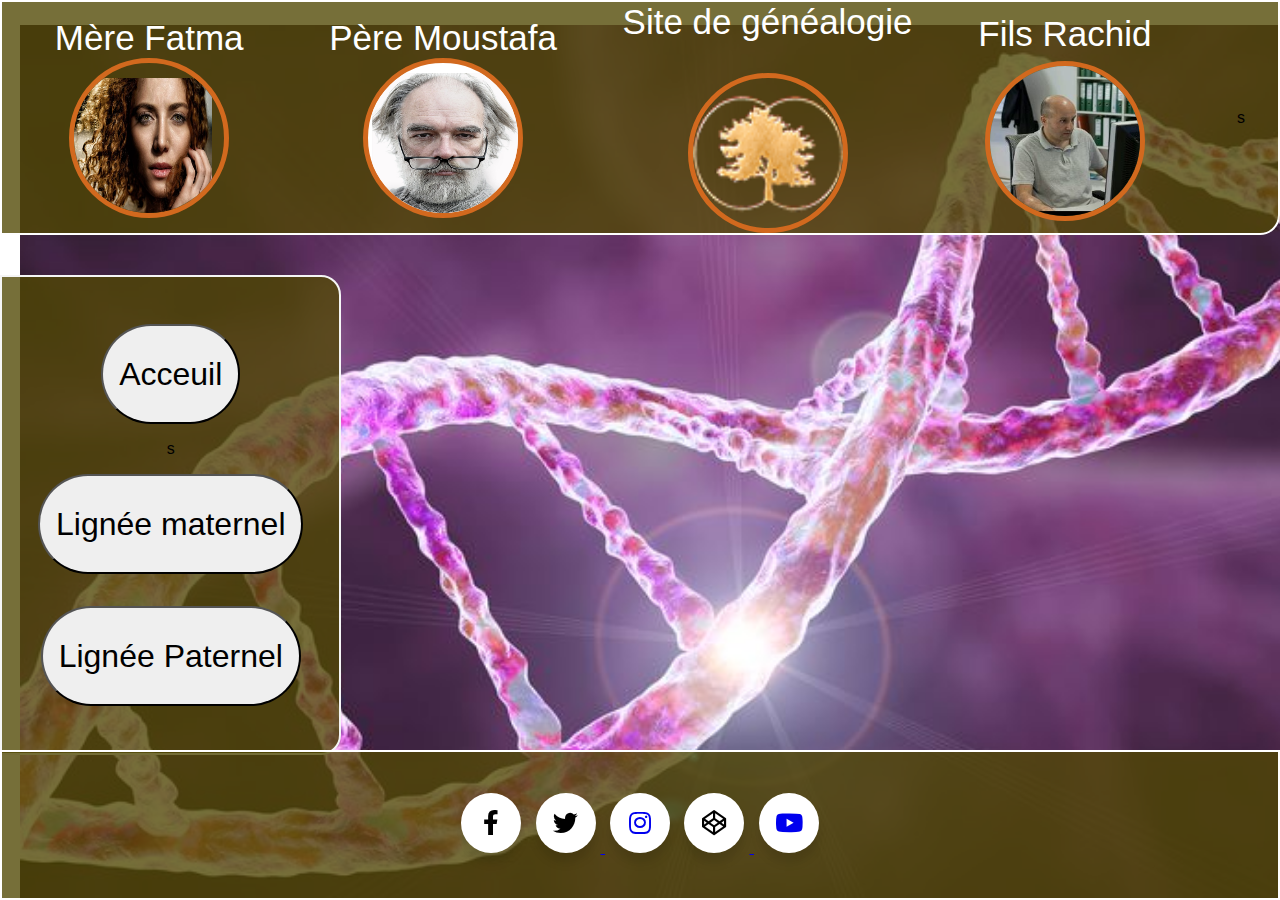
==== geneLaiebbouchareb.html @ 422f4eed "up to date menu responsive" ====
<!DOCTYPE html>
<html lang="fr">
  <head>
    <meta charset="UTF-8" />
    <meta http-equiv="X-UA-Compatible" content="IE=edge" />
    <meta name="viewport" content="width=device-width, initial-scale=1.0" />
    <link rel="stylesheet" href="./css/bootstrap.css">
    <link rel="stylesheet" href="https://cdnjs.cloudflare.com/ajax/libs/font-awesome/5.15.3/css/all.min.css"/>
    <link rel="stylesheet" href="./geneLaiebBouchareb.css" />
    <link
      rel="stylesheet"
      href="https://cdnjs.cloudflare.com/ajax/libs/font-awesome/5.15.3/css/all.min.css"
    />
    <title>Document</title>
  </head>
  <body class="container">
    <nav class="container m-0 px-0 position-absolute top-0 left-0">
      <div class=" container header">s
        <div class="container-fluid containerpersonne1">
          <a href="https://www.igenea.com" class="prénom" target="blanc" >Fils Rachid</a>
          <img
            class=" img Fils  "
            src="./images/profil-Rachid.png"
            alt="prénom fils"
          />
        </div>
        <div class="titre site">
          <a href="https://www.igenea.com" class="sitegénéalogie" target="blanc" >Site de généalogie</a>
          <img
            class="img "
            src="./images/logo-big.png"
            alt="nom du site"
          />
        </div>
        <div class="containerpersonne2">
          <div class="containertext">
          <a href="https://www.igenea.com" class="prénom" target="blanc" >Père Moustafa</a>
          </div>
          <img
            class="img père rounded-circle"
            src="./images/man-pere.jpg"
            alt="prénom père"
          />
        </div>
        <div class="containerpersonne3">
          <div class="containertext">
          <a href="https://www.igenea.com" class="prénom" target="blanc" >Mère Fatma</a>
          </div>
          <img
            class=" img mère rounded-circle "
            src="./images/portrait-mere.jpg"
            alt="prénom mère"
          />
        </div>
      
        </div>
    </nav >
      <div class=" container  sidebar">
        <div class="btn1">
          <button id="btnAcceuil" class="btn btn-light  btn-lg ms-50 mb-5">
            Acceuil
          </button>
        </div>s
        <div id="btnMaternel" class="btn1">
          <button class="btn btn-light  btn-lg ms-50 mb-5">
            Lignée maternel
          </button>
        </div>
        <div id="btnPaternel" class="btn1">
          <button class="btn btn-light  btn-lg mb-5 ">Lignée Paternel
          </button>
        </div>
      </div>
      <section class="sectiontext">
        <div  id="introduction"  class="container-fluid " >
            <div class="intro">
              <p id="text1" class="paragraphe1">
                Bienvenue! <br>
                Bienvenue dans le monde de la généalogie ADN ! Sur cette page vous pouvez voir les résultats de votre test de généalogie ADN et les aides à l'interprétation par iGENEA de la Famille LAIEB.<br>    N'hésitez pas à nous contacter si vous avez des questions sur nos résultats.<br> 
                Peut-être souhaitez-vous également recevoir quelques conseils ou informations complémentaires sur votre recherche d'origines. <br>
                D'ailleurs : 92% des clients iGENEA pour lesquels nous avons effectué un test de généalogie ADN et que nous avons conseillés recommandent le Test iGENEA à des amis ou offrent un avoir iGENEA en cadeau. Nous sommes fiers de ces bons résultats, et espérons d'avoir de-même satisfait ou répondu à vos attentes.
              </p>
              
               <div  id="lignéematernel" >
                <div class="intro1 position-absolute ">
                <p id="text2" class="paragraphe2">
                 <div>
                  <h2>Lignée Maternet famille GRID</h2><br>
                  <h3> Haplogroupe	H </h3> 
                 </div>
          Peuple d‘origine	Celtes ou Germains <br>
          Région d‘origine	Europe de l'Ouest <br>
          Valeurs genétiques	valeurs ADNmt<br>
          Certificat	certificat mt<br>
          Aide d'interprétation	Vous avez beaucoup de concordances dans la base de données.<br> Il n'est cependant pas possible de distinguer les concordances signifiants et celles qui n'en ont pas de signifiance.<br> Ce qui rend difficile la détermination de la région d'origine et du peuple de l'antiquité.<br> L'interprétation de votre profil ADN est donc réparti sur plusieurs peuples de l'antiquité possibles et une plus grande région d'origine.<br> Pour permettre la distinction entre les concordances signifiants et le concordances qui n'ont pas de signifiance, nous vous recommandons de faire un upgrade à un test ADNmt FGS. Le résultat montrera un possible sousgroupe de votre haplogroup déterminé.<br> Ainsi, il est possible de pouvoir différencier l'origine.<br>
          Avec la détermination de votre peuple d'origine et de votre région d'origine, nous aimerions vous aider à vous aider à interpréter vos résultats d'ADN.<br> Le peuple d’origine montre votre provenance dans l’antiquité (900 av. J.C. – 900 ap. J.C.).<br> La région d’origine montre dans quelle région de votre profil est typique.<br> Dépendant de votre profil génétique, une catégorisation précise dans un peuple d'origine n'est pas possible.<br> Dans ce cas tout peuple possible sera listé. Cela signifie que vous appartenez à l'un de ces peuples d'origine et que vous êtes originaire d'une région.
          Base de données
          Cliquez sur "Login" pour arriver dans un premier pas sur la base de données de. Une nouvelle fenêtre de FamilyTreeDNA s'ouvrira. Introduisez votre numéro de laboratoire et votre mot de passe pour vous inscrire à votre page personnelle.
          Renseignement sur les correspondances ADNmt
          L’ADN mitochondrial est transmis de la mère à l’enfant. Tous les femmes et hommes de la même lignée maternelle ont le même ADN mitochondrial.
                </p>
                <p class="paragraphe2">
                  <div>
                   <h2>Lignée Maternet famille GRID</h2><br>
                   <h3> Haplogroupe	H </h3> 
                  </div>
           Peuple d‘origine	Celtes ou Germains <br>
           Région d‘origine	Europe de l'Ouest <br>
           Valeurs genétiques	valeurs ADNmt<br>
           Certificat	certificat mt<br>
           Aide d'interprétation	Vous avez beaucoup de concordances dans la base de données.<br> Il n'est cependant pas possible de distinguer les concordances signifiants et celles qui n'en ont pas de signifiance.<br> Ce qui rend difficile la détermination de la région d'origine et du peuple de l'antiquité.<br> L'interprétation de votre profil ADN est donc réparti sur plusieurs peuples de l'antiquité possibles et une plus grande région d'origine.<br> Pour permettre la distinction entre les concordances signifiants et le concordances qui n'ont pas de signifiance, nous vous recommandons de faire un upgrade à un test ADNmt FGS. Le résultat montrera un possible sousgroupe de votre haplogroup déterminé.<br> Ainsi, il est possible de pouvoir différencier l'origine.<br>
           Avec la détermination de votre peuple d'origine et de votre région d'origine, nous aimerions vous aider à vous aider à interpréter vos résultats d'ADN.<br> Le peuple d’origine montre votre provenance dans l’antiquité (900 av. J.C. – 900 ap. J.C.).<br> La région d’origine montre dans quelle région de votre profil est typique.<br> Dépendant de votre profil génétique, une catégorisation précise dans un peuple d'origine n'est pas possible.<br> Dans ce cas tout peuple possible sera listé. Cela signifie que vous appartenez à l'un de ces peuples d'origine et que vous êtes originaire d'une région.
           Base de données
           Cliquez sur "Login" pour arriver dans un premier pas sur la base de données de. Une nouvelle fenêtre de FamilyTreeDNA s'ouvrira. Introduisez votre numéro de laboratoire et votre mot de passe pour vous inscrire à votre page personnelle.
           Renseignement sur les correspondances ADNmt
           L’ADN mitochondrial est transmis de la mère à l’enfant. Tous les femmes et hommes de la même lignée maternelle ont le même ADN mitochondrial.
                 </p>
            </div>
          </div>
        </div>
        
          <div  id="lignéepaternel" >
            <div class="intro1 ">
            <p class="paragraphe2">
             <div>
              <h2>Lignée Paternet famille LAIEB</h2><br>
              <h3> Haplogroupe	H </h3> 
             </div>
      
             Haplogroupe	G-M201 <br>
             Peuple d‘origine	Arabes, Phéniciens <br>
             Région d‘origine	Proche-Orient <br>
             Valeurs genétiques	Valeurs de l'ADN-Y <br>
             Certificat	certificat Y <br>
             Recommandation	Y-ADN upgrade 37/67 (mise à niveau) <br>
             Avec la détermination de votre peuple d'origine et de votre région d'origine, nous aimerions vous aider à vous aider à interpréter vos résultats d'ADN. Le peuple d’origine montre votre provenance dans l’antiquité (900 av. J.C. – 900 ap. J.C.). La région d’origine montre dans quelle région de votre profil est <br>
              Dépendant de votre profil génétique, une catégorisation précise dans un peuple d'origine n'est pas possible.
               Dans ce cas tout peuple possible sera listé. <br> 
               Cela signifie que vous appartenez à l'un de ces peuples d'origine et que vous êtes originaire d'une région. <br>
             Base de données
             Cliquez sur "Login" pour arriver dans un premier pas sur la base de données de. Une nouvelle fenêtre de FamilyTreeDNA s'ouvrira. <br> Introduisez votre numéro de laboratoire et votre mot de passe pour vous inscrire à votre page personnelle. <br>
            
            </p>
          </div>
        </div>
      </div>
        </div>
      </section>
    <footer class=" container px-0   footercontainer" >
      <div class="container footer">
        <div class="wrapper">
          <div class="button">
             <div class="icon">
                <i class="fab fa-facebook-f"></i>
             </div>
             <span>Facebook</span>
          </div>
          <div class="button">
             <div class="icon">
                <i class="fab fa-twitter"></i>
             </div>
           <a href="https://twitter.com/?lang=fr" target="_blank">

             <span>Twitter</span>
          </div>
          <div class="button">
             <div class="icon">
                <i class="fab fa-instagram"></i>
             </div>
             <a href="https://www.instagram.com/" target="_blank"></a>
             <span>Instagram</span>
          </div>
          <div class="button">
             <div class="icon">
                <i class="fab fa-codepen"></i>
             </div>
             <a href="https://codepen.io/your-work" target="_blank">
             <span>Codepen</span>
          </div>
          <div class="button">
             <div class="icon">
               <i class="fab fa-youtube"></i>
              </div>
              <span>YouTube</span>
              <a href="https://www.youtube.com/channel/UCE6Px8oF9-i3-udNVcMV6Ag" target="_blank"></a>
          </div>
       </div>
      </div>
    </div>
    </footer>
    <!-- <script
      src="https://www.igenea.com/map_mt.php?hc=57&lang=fr&no_iframe=1"
      integrity="sha384-A3rJD856KowSb7dwlZdYEkO39Gagi7vIsF0jrRAoQmDKKtQBHUuLZ9AsSv4jD4Xa"
      crossorigin="anonymous"
    ></script> -->
    <script src="./geneLaiebBouchareb.js"> 
    </script>
  </body>
</html>
---- geneLaiebBouchareb.css ----
* {
  box-sizing: border-box;
  margin: 0;
  margin: 0;
}

body {
  background-image: url(./images/870x489_30_05_22_adn_kateryna_kon_science_photo_library_gettyimages-1339204507.jpg);
  background-repeat: no-repeat;
  background-size: cover;
  /* background-size: 2000px 1000px; */
  background-position: 20px 25px;
  display: flex;
  align-items: center;
  align-content: center;
  /* background: #f0bc6d; */
  min-height: 100vh;
  max-width: 100vmax;
  place-items: center;
  display: grid;
  grid-template-columns: 12vw 1fr;
  grid-template-rows: auto 1fr auto;
}

nav {
  width: auto;
}
.header {
  top: 0;
  left: 0%;
  position: absolute;
  grid-column-start: 1;
  grid-column-end: 3;
  grid-row-start: 1;
  border: solid 2px white;
  border-bottom-right-radius: 20px;
  background: #504702c8;
  opacity: 2;
  width: 100%;
  height: auto;
  /* grid-area: 1 / 1 / 2 / 3; */
  display: flex;
  flex-direction: row-reverse;
  justify-content: space-around;
  align-items: center;
}

.containerpersonne1 {
  margin-right: 20px;
  display: flex;
  flex-direction: column;
  flex-wrap: wrap;
  align-content: center;
  align-items: center;
}

.containerpersonne2 {
  margin-left: 20px;
  display: flex;
  flex-direction: column;
  flex-wrap: wrap;
  align-content: center;
  align-items: center;
}

.containerpersonne3 {
  background: transparent;
  margin-left: 20px;
  display: flex;
  flex-direction: column;
  flex-wrap: wrap;
  align-content: center;
  align-items: center;
}

.prénom,
.sitegénéalogie {
  text-decoration: none;
  margin-bottom: 5px;
  font-size: 35px;
  padding-bottom: 2px;
  color: #fff;
}

.titre.site {
  font-size: 35px;
  background: transparent;
  display: flex;
  flex-direction: column;
  flex-wrap: wrap;
  align-content: center;
  align-items: center;
}

.sitegénéalogie {
  font-size: 35px;
  padding-bottom: 26px;
  color: #ffff;
}

.btn1 {
  margin: 16px;
  width: fit-content;
}

.btn-group-lg > .btn,
.btn-lg {
  display: inline-flex;
  flex-direction: row;
  justify-content: center;
  flex-direction: column;
  justify-content: center;
  align-items: center;
  padding: 0.5rem 1rem;
  font-size: 2rem;
  border-radius: 8rem;
}

button {
  width: 80%;
  height: 100px;
}

.btn {
  width: 100%;
}

.btn-light:hover {
  color: black;
  background-color: yellow;
  border-color: red;
  -webkit-box-shadow: 0px 1px 28px 15px rgba(243, 235, 235, 0.963);
  box-shadow: 0px 1px 28px 15px rgba(243, 235, 235, 0.963);
}

.sidebar {
  padding: 20px;
  position: absolute;
  top: 275px;
  left: 0;
  display: flex;
  align-items: center;
  flex-direction: column;
  justify-content: center;
  align-items: center;
  background: #504702c8;
  opacity: 2;
  border: solid 2px whitesmoke;
  /* border-radius: 10px; */
  border-top-right-radius: 20px;
  border-bottom-right-radius: 20px;
  width: auto;
  /* height: auto; */
  height: calc(100vh - 420px);
}

#introduction {
  background: #504702c8;
  opacity: 2;
  background: radial-gradient(
    circle,
    rgba(174, 221, 238, 1) 0%,
    rgba(148, 187, 233, 1) 100%
  );
  -webkit-box-shadow: 0px 4px 38px 3px #51fffb;
  box-shadow: 0px 1px 38px 25px #f3edf8;
  font-size: 28px;
  position: absolute;
  top: 36vh;
  left: 36vw;
  letter-spacing: 2px;
  padding: 10px;
  color: black;
  border: solid 2px black;
  border-radius: 25px;
  visibility: hidden;
  transition: 10;
  font-size: 25px;
  width: 1200px;
}

p .paragraphe1 {
  padding: 80px;
  background: transparent;
  color: #0a021c;
  font-size: 2rem;
  font-weight: 500;
  width: auto;
  height: 60vh;
}

#text2 {
  visibility: hidden;
}

#lignéepaternel {
  top: -10px;
  left: -1px;
  visibility: hidden;
  background: blue;
  position: absolute;
  transition: 2;
  font-size: 20px;
  width: 500px;
}

.img,
.père.mère.fils {
  width: 160px;
  height: 160px;
  border-radius: 50%;
  border: solid 5px chocolate;
  object-fit: fill;
}

.mère {
  object-position: -12px 15px;
  background-color: ;
}

.père {
  object-position: 4px 10px;
  background-color: white;
}

.fils {
  object-position: 4px 10px;
  background-color: white;
  object-fit: contain;
  width: 50px;
}

#lignéematernel {
  top: -10px;
  left: 0px;
  visibility: hidden;
  background: blue;
  position: absolute;
  transition: 2;
  font-size: 20px;
  width: 500px;
}

.intro1 {
  padding: 15px;
  background: transparent;
  width: 975px;
  height: 45vh;
  border-radius: 10px;
  border: solid black;
  border-radius: 5 px;
  background: rgb(12, 105, 105);
  background: radial-gradient(
    circle,
    rgba(174, 221, 238, 1) 0%,
    rgba(148, 187, 233, 1) 100%
  );
  -webkit-box-shadow: 0px 4px 38px 3px #51fffb;
  box-shadow: 0px 1px 38px 25px #f3edf8;
  overflow: hidden;
  overflow-y: scroll;
}

.paragraphe2 {
  position: absolute;
  top: 0;
  background: transparent;
  color: #0a021c;
  font-weight: 700;
  width: auto;
  height: 50vh;
}

h2 {
  color: blue;
  text-align: center;
}

.footercontainer {
  position: fixed;
  bottom: 0;
  left: 0;
  border: solid 2px white;
  height: 150px;
  display: flex;
  flex: row;
  justify-content: center;
  align-items: center;
  background: #504702c8;
  opacity: 2;
  width: 100vw;
  grid-column-start: 1;
  grid-column-end: 3;
  grid-row-start: 4;
}

@import url("https://fonts.googleapis.com/css?family=Poppins:400,500,600,700&display=swap");

* {
  margin: 0;
  padding: 0;
  box-sizing: border-box;
  font-family: "Poppins", sans-serif;
}

.wrapper .button {
  display: inline-block;
  height: 60px;
  width: 60px;
  margin: 0 5px;
  overflow: hidden;
  background: #fff;
  border-radius: 50px;
  cursor: pointer;
  box-shadow: 0px 10px 10px rgba(0, 0, 0, 0.1);
  transition: all 0.3s ease-out;
}

.wrapper .button:hover {
  width: 200px;
}

.wrapper .button .icon {
  display: inline-block;
  height: 60px;
  width: 60px;
  text-align: center;
  border-radius: 50px;
  box-sizing: border-box;
  line-height: 60px;
  transition: all 0.3s ease-out;
}

.wrapper .button:nth-child(1):hover .icon {
  background: #4267b2;
}

.wrapper .button:nth-child(2):hover .icon {
  background: #1da1f2;
}

.wrapper .button:nth-child(3):hover .icon {
  background: #e1306c;
}

.wrapper .button:nth-child(4):hover .icon {
  background: #333;
}

.wrapper .button:nth-child(5):hover .icon {
  background: #ff0000;
}

.wrapper .button .icon i {
  font-size: 25px;
  line-height: 60px;
  transition: all 0.3s ease-out;
}

.wrapper .button:hover .icon i {
  color: #fff;
}

.wrapper .button span {
  font-size: 20px;
  font-weight: 500;
  line-height: 60px;
  margin-left: 10px;
  transition: all 0.3s ease-out;
}

.wrapper .button:nth-child(1) span {
  color: #4267b2;
}

.wrapper .button:nth-child(2) span {
  color: #1da1f2;
}

.wrapper .button:nth-child(3) span {
  color: #e1306c;
}

.wrapper .button:nth-child(4) span {
  color: #333;
}

.wrapper .button:nth-child(5) span {
  color: #ff0000;
}
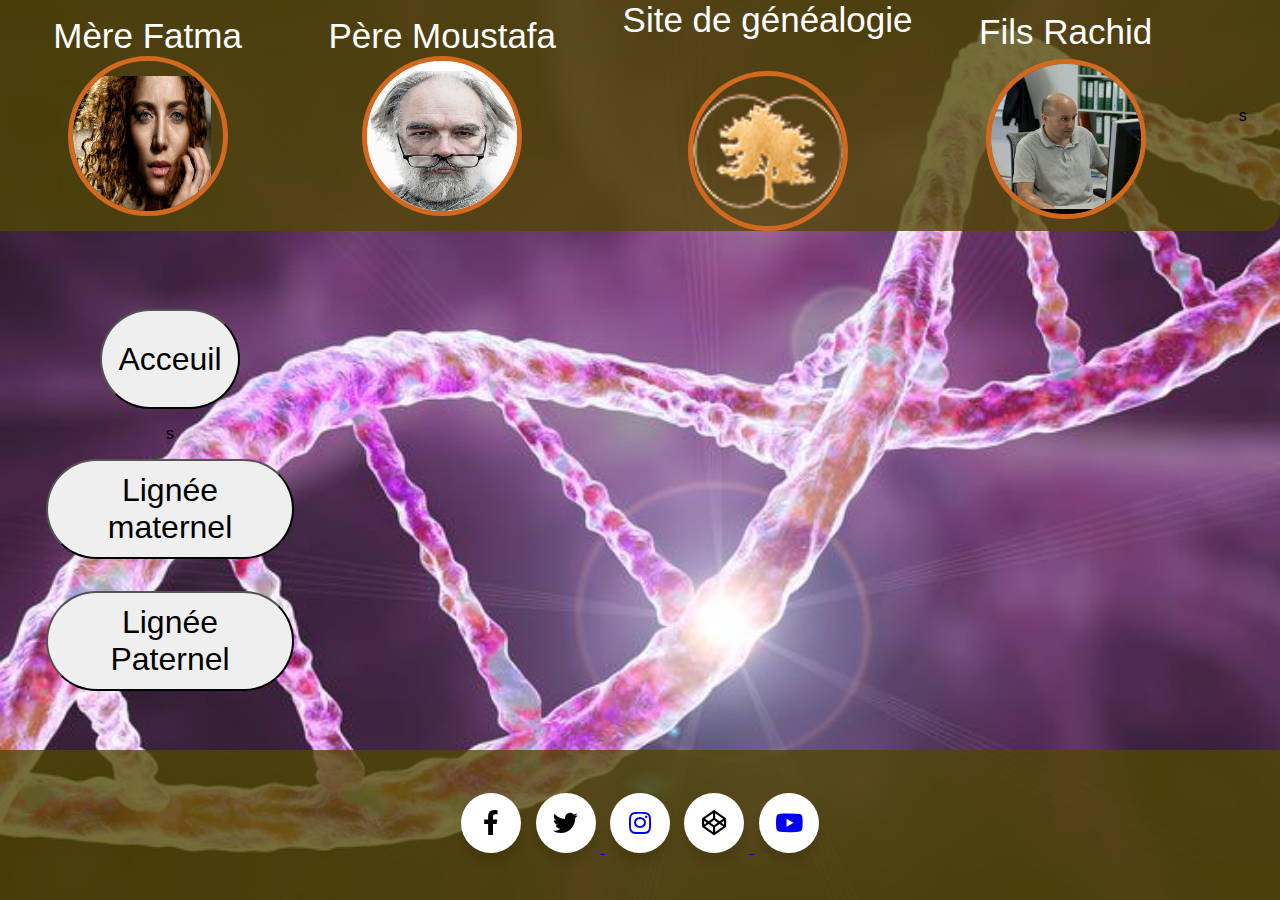
==== commit 1877a84b: "up to date page dna" ====
--- a/geneLaiebbouchareb.html
+++ b/geneLaiebbouchareb.html
@@ -14,9 +14,9 @@
     <title>Document</title>
   </head>
   <body class="container">
-    <nav class="container m-0 px-0 position-absolute top-0 left-0">
-      <div class=" container header">s
-        <div class="container-fluid containerpersonne1">
+    <nav class=" m-0 px-0 position-absolute top-0 left-0">
+      <div class="  header">s
+        <div class=" containerpersonne1">
           <a href="https://www.igenea.com" class="prénom" target="blanc" >Fils Rachid</a>
           <img
             class=" img Fils  "
@@ -55,7 +55,7 @@
       
         </div>
     </nav >
-      <div class=" container  sidebar">
+      <div class="sidebar">
         <div class="btn1">
           <button id="btnAcceuil" class="btn btn-light  btn-lg ms-50 mb-5">
             Acceuil
@@ -72,7 +72,7 @@
         </div>
       </div>
       <section class="sectiontext">
-        <div  id="introduction"  class="container-fluid " >
+        <div  id="introduction"  >
             <div class="intro">
               <p id="text1" class="paragraphe1">
                 Bienvenue! <br>
@@ -82,7 +82,7 @@
               </p>
               
                <div  id="lignéematernel" >
-                <div class="intro1 position-absolute ">
+                <div class="intro1  ">
                 <p id="text2" class="paragraphe2">
                  <div>
                   <h2>Lignée Maternet famille GRID</h2><br>
@@ -146,8 +146,8 @@
       </div>
         </div>
       </section>
-    <footer class=" container px-0   footercontainer" >
-      <div class="container footer">
+    <footer class=" px-0   footercontainer" >
+      <div class="footer">
         <div class="wrapper">
           <div class="button">
              <div class="icon">
--- a/geneLaiebBouchareb.css
+++ b/geneLaiebBouchareb.css
@@ -8,37 +8,30 @@
   background-image: url(./images/870x489_30_05_22_adn_kateryna_kon_science_photo_library_gettyimages-1339204507.jpg);
   background-repeat: no-repeat;
   background-size: cover;
-  /* background-size: 2000px 1000px; */
-  background-position: 20px 25px;
-  display: flex;
-  align-items: center;
-  align-content: center;
-  /* background: #f0bc6d; */
+  background-position: 0px 0px;
+  display: flex;
+  align-items: center;
+  align-content: center;
   min-height: 100vh;
   max-width: 100vmax;
   place-items: center;
-  display: grid;
+  /* display: grid;
   grid-template-columns: 12vw 1fr;
-  grid-template-rows: auto 1fr auto;
+  grid-template-rows: auto 1fr auto; */
 }
 
 nav {
   width: auto;
 }
 .header {
+  position: absolute;
   top: 0;
-  left: 0%;
-  position: absolute;
-  grid-column-start: 1;
-  grid-column-end: 3;
-  grid-row-start: 1;
-  border: solid 2px white;
+  margin-left: 0px;
   border-bottom-right-radius: 20px;
   background: #504702c8;
   opacity: 2;
   width: 100%;
   height: auto;
-  /* grid-area: 1 / 1 / 2 / 3; */
   display: flex;
   flex-direction: row-reverse;
   justify-content: space-around;
@@ -134,43 +127,34 @@
 }
 
 .sidebar {
-  padding: 20px;
-  position: absolute;
-  top: 275px;
+  padding: 30px;
+  position: absolute;
+  /* top: 100; */
   left: 0;
+  margin-top: 100px;
   display: flex;
   align-items: center;
   flex-direction: column;
   justify-content: center;
   align-items: center;
-  background: #504702c8;
+  /* background: #504702c8; */
   opacity: 2;
-  border: solid 2px whitesmoke;
-  /* border-radius: 10px; */
-  border-top-right-radius: 20px;
-  border-bottom-right-radius: 20px;
-  width: auto;
-  /* height: auto; */
-  height: calc(100vh - 420px);
+  width: 340px;
+  height: 500px;
 }
 
 #introduction {
-  background: #504702c8;
-  opacity: 2;
-  background: radial-gradient(
-    circle,
-    rgba(174, 221, 238, 1) 0%,
-    rgba(148, 187, 233, 1) 100%
-  );
+  opacity: 0.9;
+  background: radial-gradient( circle, rgb(229, 221, 232) 0%, rgb(48, 103, 168) 100% );
   -webkit-box-shadow: 0px 4px 38px 3px #51fffb;
   box-shadow: 0px 1px 38px 25px #f3edf8;
   font-size: 28px;
   position: absolute;
-  top: 36vh;
-  left: 36vw;
+  top: 40vh;
+  left: 32vw;
   letter-spacing: 2px;
   padding: 10px;
-  color: black;
+  color: rgb(1, 44, 10);
   border: solid 2px black;
   border-radius: 25px;
   visibility: hidden;
@@ -202,6 +186,8 @@
   transition: 2;
   font-size: 20px;
   width: 500px;
+  scroll-padding-inline-start: 0px;
+
 }
 
 .img,
@@ -242,6 +228,8 @@
 }
 
 .intro1 {
+  top: -74px;
+position: absolute;
   padding: 15px;
   background: transparent;
   width: 975px;
@@ -279,8 +267,7 @@
 .footercontainer {
   position: fixed;
   bottom: 0;
-  left: 0;
-  border: solid 2px white;
+  margin-left: 0px;
   height: 150px;
   display: flex;
   flex: row;
@@ -288,10 +275,7 @@
   align-items: center;
   background: #504702c8;
   opacity: 2;
-  width: 100vw;
-  grid-column-start: 1;
-  grid-column-end: 3;
-  grid-row-start: 4;
+  width: 100%;
 }
 
 @import url("https://fonts.googleapis.com/css?family=Poppins:400,500,600,700&display=swap");
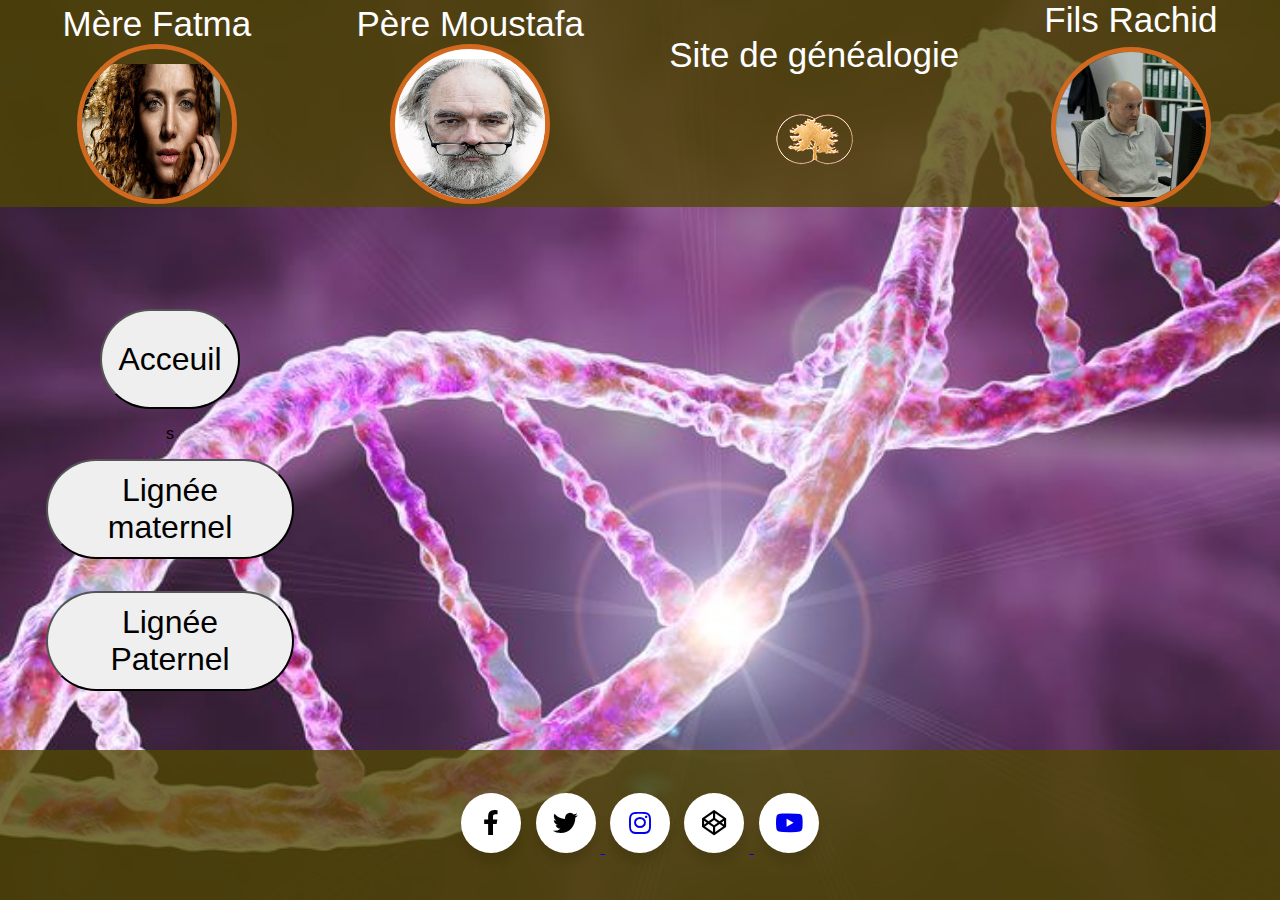
==== commit f592733d: "update responsive page genealogie" ====
--- a/geneLaiebbouchareb.html
+++ b/geneLaiebbouchareb.html
@@ -15,7 +15,7 @@
   </head>
   <body class="container">
     <nav class=" m-0 px-0 position-absolute top-0 left-0">
-      <div class="  header">s
+      <div class=" container  header">
         <div class=" containerpersonne1">
           <a href="https://www.igenea.com" class="prénom" target="blanc" >Fils Rachid</a>
           <img
@@ -27,7 +27,7 @@
         <div class="titre site">
           <a href="https://www.igenea.com" class="sitegénéalogie" target="blanc" >Site de généalogie</a>
           <img
-            class="img "
+            class="imglogo "
             src="./images/logo-big.png"
             alt="nom du site"
           />
@@ -71,10 +71,10 @@
           </button>
         </div>
       </div>
-      <section class="sectiontext">
+      <section class="container-fluid sectiontext">
         <div  id="introduction"  >
-            <div class="intro">
-              <p id="text1" class="paragraphe1">
+            <div class="container intro">
+              <p id="text1" class="container-fluid paragraphe1">
                 Bienvenue! <br>
                 Bienvenue dans le monde de la généalogie ADN ! Sur cette page vous pouvez voir les résultats de votre test de généalogie ADN et les aides à l'interprétation par iGENEA de la Famille LAIEB.<br>    N'hésitez pas à nous contacter si vous avez des questions sur nos résultats.<br> 
                 Peut-être souhaitez-vous également recevoir quelques conseils ou informations complémentaires sur votre recherche d'origines. <br>
@@ -146,7 +146,7 @@
       </div>
         </div>
       </section>
-    <footer class=" px-0   footercontainer" >
+    <footer class=" container-fluid px-0   footercontainer" >
       <div class="footer">
         <div class="wrapper">
           <div class="button">
--- a/geneLaiebBouchareb.css
+++ b/geneLaiebBouchareb.css
@@ -4,16 +4,18 @@
   margin: 0;
 }
 
-body {
+body,
+.image-fluid {
+  max-width: 100vmax;
+  height: 100vh;
   background-image: url(./images/870x489_30_05_22_adn_kateryna_kon_science_photo_library_gettyimages-1339204507.jpg);
+
   background-repeat: no-repeat;
   background-size: cover;
   background-position: 0px 0px;
   display: flex;
   align-items: center;
   align-content: center;
-  min-height: 100vh;
-  max-width: 100vmax;
   place-items: center;
   /* display: grid;
   grid-template-columns: 12vw 1fr;
@@ -23,6 +25,7 @@
 nav {
   width: auto;
 }
+
 .header {
   position: absolute;
   top: 0;
@@ -96,7 +99,7 @@
   width: fit-content;
 }
 
-.btn-group-lg > .btn,
+.btn-group-lg>.btn,
 .btn-lg {
   display: inline-flex;
   flex-direction: row;
@@ -145,7 +148,9 @@
 
 #introduction {
   opacity: 0.9;
-  background: radial-gradient( circle, rgb(229, 221, 232) 0%, rgb(48, 103, 168) 100% );
+  background: radial-gradient(circle,
+      rgb(229, 221, 232) 0%,
+      rgb(48, 103, 168) 100%);
   -webkit-box-shadow: 0px 4px 38px 3px #51fffb;
   box-shadow: 0px 1px 38px 25px #f3edf8;
   font-size: 28px;
@@ -187,7 +192,6 @@
   font-size: 20px;
   width: 500px;
   scroll-padding-inline-start: 0px;
-
 }
 
 .img,
@@ -229,7 +233,7 @@
 
 .intro1 {
   top: -74px;
-position: absolute;
+  position: absolute;
   padding: 15px;
   background: transparent;
   width: 975px;
@@ -238,11 +242,9 @@
   border: solid black;
   border-radius: 5 px;
   background: rgb(12, 105, 105);
-  background: radial-gradient(
-    circle,
-    rgba(174, 221, 238, 1) 0%,
-    rgba(148, 187, 233, 1) 100%
-  );
+  background: radial-gradient(circle,
+      rgba(174, 221, 238, 1) 0%,
+      rgba(148, 187, 233, 1) 100%);
   -webkit-box-shadow: 0px 4px 38px 3px #51fffb;
   box-shadow: 0px 1px 38px 25px #f3edf8;
   overflow: hidden;
@@ -372,3 +374,102 @@
 .wrapper .button:nth-child(5) span {
   color: #ff0000;
 }
+
+@media screen and (max-width: 850px) {
+
+  body {
+    background-color: #bf9a69;
+    background-image: none;
+    max-width: 100vmax;
+    height: 100vh;
+
+  }
+
+  .header.container {
+    position: absolute;
+    margin-top: 0px;
+    margin-left: 0px;
+    border-bottom-right-radius: 20px;
+    background:none;
+    opacity: 2;
+    width: 387px;
+    height: 144px;
+    display: flex;
+    flex-direction: row;
+    justify-content: space-around;
+    align-items: center;
+    }
+
+  .btnAcceuil {
+    width: 100px;
+    font-size: 20px;
+  }
+  
+  .btnMaternel,
+  .btnPaternel,
+  .btn {
+    width: 80px;
+    height: 80px;
+    font-size: 18px;
+    
+  }
+  
+  .site,
+  .imglogo,
+  .sitegénéalogie {
+  display: none;
+  }
+  
+  .containerpersonne1 {
+  margin-right: 0;
+  }
+  
+  .img {
+  width: 80px;
+  height: 80px;
+  }
+  
+  .prénom {
+  font-size: 20px;
+  }
+  
+  
+  .sidebar {
+    padding: 0px;
+    position: absolute;
+    left: -17px;
+    margin-top: 100px;
+    display: flex;
+    align-items: center;
+    flex-direction: column;
+    justify-content: center;
+    align-items: center;
+    opacity: 2;
+    width: 135px;
+    height: auto;
+  }
+
+
+
+  #introduction, .intro1 {
+    width: 263px;
+    height: 175px;
+    position: absolute;
+    top: 250;
+    left: 10;
+    border: solid 1px black;
+    font-size: 15px;
+    /* margin-left: 0px; */
+  }
+
+  #lignéepaternel, .intro1 {
+    position: absolute;
+    top: 40px;
+    height: 356px;
+  }
+  
+
+  
+}
+
+
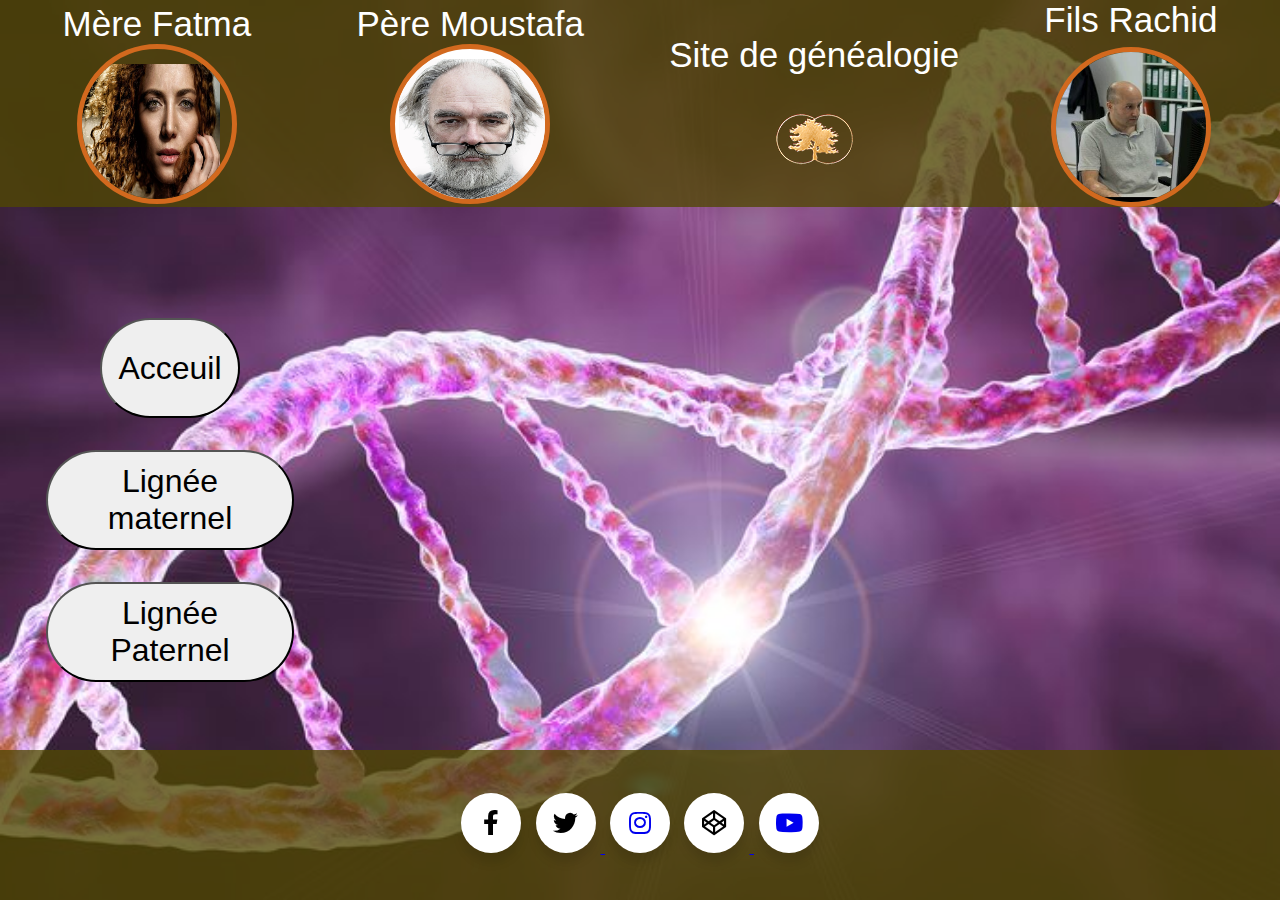
==== commit 7d229a7f: "update responsive genealogie" ====
--- a/geneLaiebbouchareb.html
+++ b/geneLaiebbouchareb.html
@@ -60,7 +60,7 @@
           <button id="btnAcceuil" class="btn btn-light  btn-lg ms-50 mb-5">
             Acceuil
           </button>
-        </div>s
+        </div>
         <div id="btnMaternel" class="btn1">
           <button class="btn btn-light  btn-lg ms-50 mb-5">
             Lignée maternel
--- a/geneLaiebBouchareb.css
+++ b/geneLaiebBouchareb.css
@@ -99,7 +99,7 @@
   width: fit-content;
 }
 
-.btn-group-lg>.btn,
+.btn-group-lg > .btn,
 .btn-lg {
   display: inline-flex;
   flex-direction: row;
@@ -148,9 +148,11 @@
 
 #introduction {
   opacity: 0.9;
-  background: radial-gradient(circle,
-      rgb(229, 221, 232) 0%,
-      rgb(48, 103, 168) 100%);
+  background: radial-gradient(
+    circle,
+    rgb(229, 221, 232) 0%,
+    rgb(48, 103, 168) 100%
+  );
   -webkit-box-shadow: 0px 4px 38px 3px #51fffb;
   box-shadow: 0px 1px 38px 25px #f3edf8;
   font-size: 28px;
@@ -242,9 +244,11 @@
   border: solid black;
   border-radius: 5 px;
   background: rgb(12, 105, 105);
-  background: radial-gradient(circle,
-      rgba(174, 221, 238, 1) 0%,
-      rgba(148, 187, 233, 1) 100%);
+  background: radial-gradient(
+    circle,
+    rgba(174, 221, 238, 1) 0%,
+    rgba(148, 187, 233, 1) 100%
+  );
   -webkit-box-shadow: 0px 4px 38px 3px #51fffb;
   box-shadow: 0px 1px 38px 25px #f3edf8;
   overflow: hidden;
@@ -376,13 +380,11 @@
 }
 
 @media screen and (max-width: 850px) {
-
   body {
     background-color: #bf9a69;
     background-image: none;
-    max-width: 100vmax;
-    height: 100vh;
-
+    width: auto;
+    height: auto;
   }
 
   .header.container {
@@ -390,54 +392,54 @@
     margin-top: 0px;
     margin-left: 0px;
     border-bottom-right-radius: 20px;
-    background:none;
+    background: none;
     opacity: 2;
-    width: 387px;
+    width: 350px;
     height: 144px;
     display: flex;
     flex-direction: row;
     justify-content: space-around;
     align-items: center;
-    }
+  }
 
   .btnAcceuil {
     width: 100px;
     font-size: 20px;
   }
-  
+
   .btnMaternel,
   .btnPaternel,
   .btn {
     width: 80px;
     height: 80px;
     font-size: 18px;
-    
-  }
-  
+  }
+
   .site,
   .imglogo,
   .sitegénéalogie {
-  display: none;
-  }
-  
+    display: none;
+  }
+
   .containerpersonne1 {
-  margin-right: 0;
-  }
-  
+    margin-right: 0;
+  }
+
   .img {
-  width: 80px;
-  height: 80px;
-  }
-  
+    width: 80px;
+    height: 80px;
+  }
+
   .prénom {
-  font-size: 20px;
-  }
-  
-  
+    font-size: 20px;
+  }
+
   .sidebar {
     padding: 0px;
     position: absolute;
-    left: -17px;
+    top: 153px;
+    left: 0px;
+    margin-left: -8px;
     margin-top: 100px;
     display: flex;
     align-items: center;
@@ -449,27 +451,50 @@
     height: auto;
   }
 
-
-
-  #introduction, .intro1 {
-    width: 263px;
-    height: 175px;
+  #introduction {
+    visibility: visible;
+    width: 268px;
+    left: 89px;
+  }
+
+  #text1,
+  .intro1 {
+    background-color: rgb(211, 220, 191);
+    width: 220px;
+    height: auto;
+    padding: 15px;
+    border-radius: 5px;
     position: absolute;
-    top: 250;
-    left: 10;
+    top: 0;
+    left: 8;
     border: solid 1px black;
     font-size: 15px;
-    /* margin-left: 0px; */
-  }
-
-  #lignéepaternel, .intro1 {
+  }
+
+  #text1 {
+    margin-left: 15px;
+
+  }
+
+  #lignéepaternel,
+  .intro1 {
     position: absolute;
-    top: 40px;
+    top: 0px;
     height: 356px;
   }
-  
-
-  
-}
-
-
+
+  .footercontainer.footer {
+    height: 40px;
+    width: auto;
+    background: #504702c8;
+    position: fixed;
+    bottom: 0;
+    margin-left: 0px;
+    display: flex;
+    flex: row;
+    justify-content: center;
+    flex-wrap: wrap;
+    align-items: center;
+    align-content: center;
+  }
+}
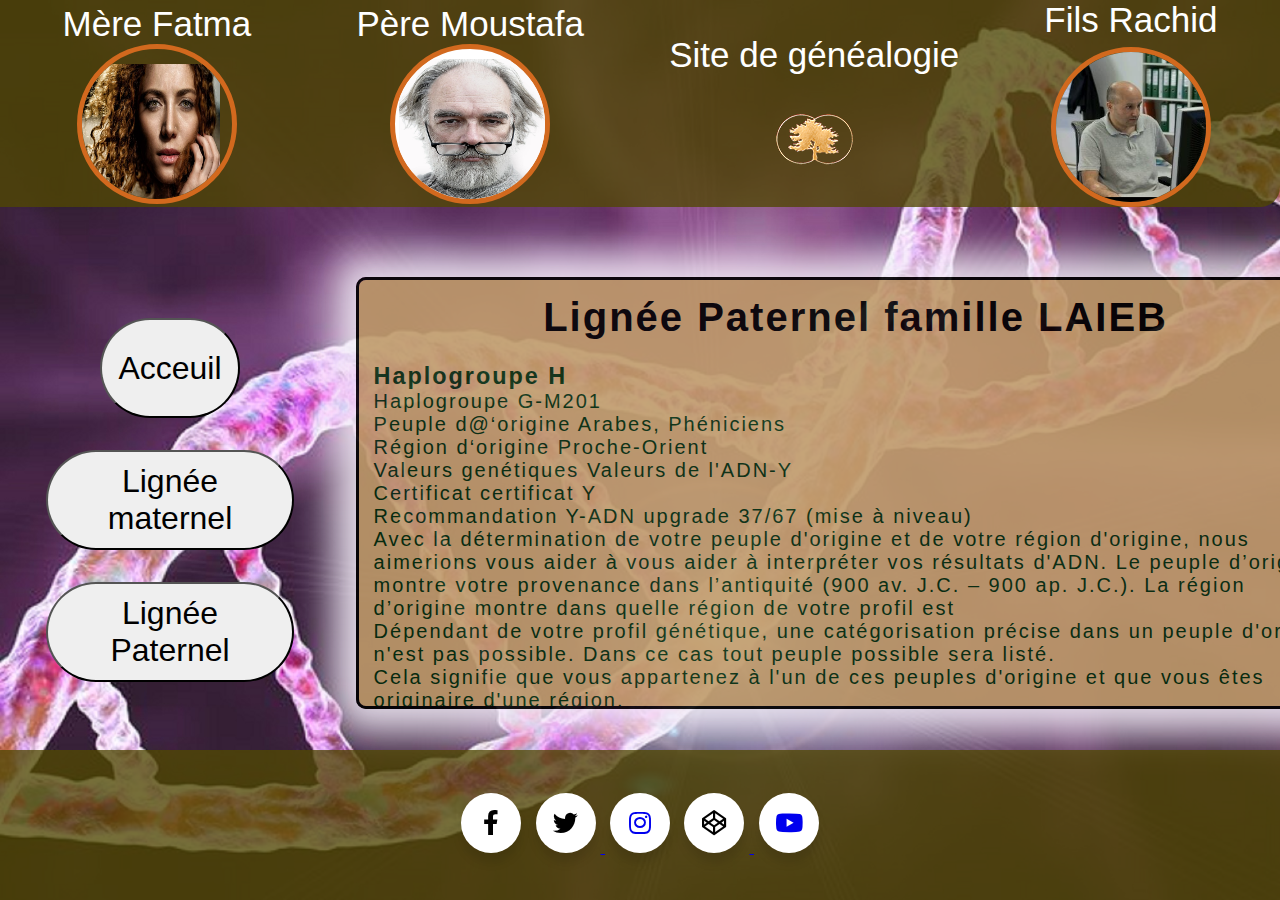
==== commit 3dd3618f: "up to date nenetic page" ====
--- a/geneLaiebbouchareb.html
+++ b/geneLaiebbouchareb.html
@@ -52,7 +52,6 @@
             alt="prénom mère"
           />
         </div>
-      
         </div>
     </nav >
       <div class="sidebar">
@@ -75,13 +74,12 @@
         <div  id="introduction"  >
             <div class="container intro">
               <p id="text1" class="container-fluid paragraphe1">
-                Bienvenue! <br>
-                Bienvenue dans le monde de la généalogie ADN ! Sur cette page vous pouvez voir les résultats de votre test de généalogie ADN et les aides à l'interprétation par iGENEA de la Famille LAIEB.<br>    N'hésitez pas à nous contacter si vous avez des questions sur nos résultats.<br> 
+                 <H2>Bienvenue !</H2> <br>
+                Dans le monde de la généalogie ADN ! Sur cette page vous pouvez voir les résultats de votre test de généalogie ADN et les aides à l'interprétation par iGENEA de la Famille LAIEB.<br>    N'hésitez pas à nous contacter si vous avez des questions sur nos résultats.<br> 
                 Peut-être souhaitez-vous également recevoir quelques conseils ou informations complémentaires sur votre recherche d'origines. <br>
                 D'ailleurs : 92% des clients iGENEA pour lesquels nous avons effectué un test de généalogie ADN et que nous avons conseillés recommandent le Test iGENEA à des amis ou offrent un avoir iGENEA en cadeau. Nous sommes fiers de ces bons résultats, et espérons d'avoir de-même satisfait ou répondu à vos attentes.
               </p>
-              
-               <div  id="lignéematernel" >
+               <div class="container-fluid"  id="lignéematernel" >
                 <div class="intro1  ">
                 <p id="text2" class="paragraphe2">
                  <div>
@@ -101,34 +99,18 @@
                 </p>
                 <p class="paragraphe2">
                   <div>
-                   <h2>Lignée Maternet famille GRID</h2><br>
-                   <h3> Haplogroupe	H </h3> 
-                  </div>
-           Peuple d‘origine	Celtes ou Germains <br>
-           Région d‘origine	Europe de l'Ouest <br>
-           Valeurs genétiques	valeurs ADNmt<br>
-           Certificat	certificat mt<br>
-           Aide d'interprétation	Vous avez beaucoup de concordances dans la base de données.<br> Il n'est cependant pas possible de distinguer les concordances signifiants et celles qui n'en ont pas de signifiance.<br> Ce qui rend difficile la détermination de la région d'origine et du peuple de l'antiquité.<br> L'interprétation de votre profil ADN est donc réparti sur plusieurs peuples de l'antiquité possibles et une plus grande région d'origine.<br> Pour permettre la distinction entre les concordances signifiants et le concordances qui n'ont pas de signifiance, nous vous recommandons de faire un upgrade à un test ADNmt FGS. Le résultat montrera un possible sousgroupe de votre haplogroup déterminé.<br> Ainsi, il est possible de pouvoir différencier l'origine.<br>
-           Avec la détermination de votre peuple d'origine et de votre région d'origine, nous aimerions vous aider à vous aider à interpréter vos résultats d'ADN.<br> Le peuple d’origine montre votre provenance dans l’antiquité (900 av. J.C. – 900 ap. J.C.).<br> La région d’origine montre dans quelle région de votre profil est typique.<br> Dépendant de votre profil génétique, une catégorisation précise dans un peuple d'origine n'est pas possible.<br> Dans ce cas tout peuple possible sera listé. Cela signifie que vous appartenez à l'un de ces peuples d'origine et que vous êtes originaire d'une région.
-           Base de données
-           Cliquez sur "Login" pour arriver dans un premier pas sur la base de données de. Une nouvelle fenêtre de FamilyTreeDNA s'ouvrira. Introduisez votre numéro de laboratoire et votre mot de passe pour vous inscrire à votre page personnelle.
-           Renseignement sur les correspondances ADNmt
-           L’ADN mitochondrial est transmis de la mère à l’enfant. Tous les femmes et hommes de la même lignée maternelle ont le même ADN mitochondrial.
-                 </p>
-            </div>
-          </div>
-        </div>
+       
         
           <div  id="lignéepaternel" >
-            <div class="intro1 ">
+            <div class="intro2 ">
             <p class="paragraphe2">
              <div>
-              <h2>Lignée Paternet famille LAIEB</h2><br>
+              <h2>Lignée Paternel famille LAIEB</h2><br>
               <h3> Haplogroupe	H </h3> 
              </div>
       
              Haplogroupe	G-M201 <br>
-             Peuple d‘origine	Arabes, Phéniciens <br>
+             Peuple d@‘origine	Arabes, Phéniciens <br>
              Région d‘origine	Proche-Orient <br>
              Valeurs genétiques	Valeurs de l'ADN-Y <br>
              Certificat	certificat Y <br>
--- a/geneLaiebBouchareb.css
+++ b/geneLaiebBouchareb.css
@@ -9,7 +9,6 @@
   max-width: 100vmax;
   height: 100vh;
   background-image: url(./images/870x489_30_05_22_adn_kateryna_kon_science_photo_library_gettyimages-1339204507.jpg);
-
   background-repeat: no-repeat;
   background-size: cover;
   background-position: 0px 0px;
@@ -99,7 +98,7 @@
   width: fit-content;
 }
 
-.btn-group-lg > .btn,
+.btn-group-lg>.btn,
 .btn-lg {
   display: inline-flex;
   flex-direction: row;
@@ -147,20 +146,18 @@
 }
 
 #introduction {
+  font-size: 28px;
+  position: absolute;
+  top: 34vh;
+  left: 27vw;
+  letter-spacing: 2px;
+  padding: 10px;
+  background: radial-gradient(circle,
+      rgb(229, 221, 232) 0%,
+      #bf9a69 100%);
   opacity: 0.9;
-  background: radial-gradient(
-    circle,
-    rgb(229, 221, 232) 0%,
-    rgb(48, 103, 168) 100%
-  );
   -webkit-box-shadow: 0px 4px 38px 3px #51fffb;
   box-shadow: 0px 1px 38px 25px #f3edf8;
-  font-size: 28px;
-  position: absolute;
-  top: 40vh;
-  left: 32vw;
-  letter-spacing: 2px;
-  padding: 10px;
   color: rgb(1, 44, 10);
   border: solid 2px black;
   border-radius: 25px;
@@ -168,6 +165,7 @@
   transition: 10;
   font-size: 25px;
   width: 1200px;
+  overflow-y: none;
 }
 
 p .paragraphe1 {
@@ -185,15 +183,13 @@
 }
 
 #lignéepaternel {
-  top: -10px;
-  left: -1px;
-  visibility: hidden;
-  background: blue;
+  top: 48px;
+  left: 69px;
+  visibility: visible;
   position: absolute;
   transition: 2;
   font-size: 20px;
   width: 500px;
-  scroll-padding-inline-start: 0px;
 }
 
 .img,
@@ -223,33 +219,48 @@
 }
 
 #lignéematernel {
-  top: -10px;
-  left: 0px;
+  position: absolute;
+  top: -79px;
+  left: -61px;
   visibility: hidden;
-  background: blue;
-  position: absolute;
   transition: 2;
   font-size: 20px;
-  width: 500px;
-}
-
-.intro1 {
-  top: -74px;
+  width: 1220px;
+  height: auto;
+  border-radius: 10px
+}
+
+.intro2 {
+  top: 100;
   position: absolute;
   padding: 15px;
   background: transparent;
-  width: 975px;
-  height: 45vh;
+  width: 1000px;
+  height: 48vh;
   border-radius: 10px;
   border: solid black;
   border-radius: 5 px;
-  background: rgb(12, 105, 105);
-  background: radial-gradient(
-    circle,
-    rgba(174, 221, 238, 1) 0%,
-    rgba(148, 187, 233, 1) 100%
-  );
-  -webkit-box-shadow: 0px 4px 38px 3px #51fffb;
+  background: #bf9a69;
+  /* background: radial-gradient( circle, rgb(229, 221, 232) 0%, #bf9a69 100% ) */
+  -webkit-box-shadow: 0px 4px 38px 3px #5185ff;
+  box-shadow: 0px 1px 38px 25px #f3edf8;
+  overflow: hidden;
+  overflow-y: hidden;
+  overflow-y: scroll;
+}
+
+
+
+.intro1 {
+  padding: 15px;
+  overflow-y: hidden;
+  background: transparent;
+  width: auto;
+  height: 55vh;
+  border-radius: 10px;
+  border: solid black;
+  border-radius: 5 px;
+  background: #bf9a69;
   box-shadow: 0px 1px 38px 25px #f3edf8;
   overflow: hidden;
   overflow-y: scroll;
@@ -266,8 +277,9 @@
 }
 
 h2 {
-  color: blue;
+  color: black;
   text-align: center;
+  font-size: 2.5rem;
 }
 
 .footercontainer {
@@ -380,27 +392,39 @@
 }
 
 @media screen and (max-width: 850px) {
+  .boxcaroussel {
+    margin-top: 162px;
+  }
+
   body {
     background-color: #bf9a69;
     background-image: none;
     width: auto;
     height: auto;
-  }
-
-  .header.container {
+    display: flex;
+    align-items: center;
+    justify-content: center;
+
+  }
+
+  .header.container.btn-lg {
     position: absolute;
     margin-top: 0px;
     margin-left: 0px;
-    border-bottom-right-radius: 20px;
+    /* border-bottom-right-radius: 20px; */
     background: none;
     opacity: 2;
-    width: 350px;
-    height: 144px;
+    width: 100%;
+    height: 200px;
     display: flex;
     flex-direction: row;
     justify-content: space-around;
     align-items: center;
   }
+
+  /* .containerpersonne2 {
+    position:absolute;
+  } */
 
   .btnAcceuil {
     width: 100px;
@@ -431,14 +455,14 @@
   }
 
   .prénom {
-    font-size: 20px;
+    font-size: 14px;
   }
 
   .sidebar {
     padding: 0px;
     position: absolute;
     top: 153px;
-    left: 0px;
+    left: -15px;
     margin-left: -8px;
     margin-top: 100px;
     display: flex;
@@ -451,50 +475,82 @@
     height: auto;
   }
 
-  #introduction {
-    visibility: visible;
-    width: 268px;
-    left: 89px;
-  }
-
-  #text1,
-  .intro1 {
-    background-color: rgb(211, 220, 191);
-    width: 220px;
-    height: auto;
+  ::-webkit-scrollbar {
+    width: 2em;
+  }
+
+  ::-webkit-scrollbar-track {
+
+    background: hsl(120 75% 50% / 1);
+  }
+
+
+
+  #text1 {
+
+    margin: 0px;
+    */ width: 427px;
+    height: 500px;
     padding: 15px;
     border-radius: 5px;
-    position: absolute;
-    top: 0;
-    left: 8;
     border: solid 1px black;
     font-size: 15px;
-  }
-
-  #text1 {
-    margin-left: 15px;
-
-  }
-
-  #lignéepaternel,
-  .intro1 {
+    overflow: hidden;
+  }
+
+
+  .intro2 {
     position: absolute;
-    top: 0px;
-    height: 356px;
-  }
-
-  .footercontainer.footer {
-    height: 40px;
-    width: auto;
+    /* top: -185px; */
+    padding: 15px;
+    overflow-y: hidden;
+    background: transparent;
+    width: 1300px;
+    height: 55vh;
+    border-radius: 10px;
+    border: solid black;
+    border-radius: 5 px;
+    background: rgb(12, 105, 105);
+    background: radial-gradient(circle,
+        rgba(174, 221, 238, 1) 0%,
+        rgba(148, 187, 233, 1) 100%);
+    -webkit-box-shadow: 0px 4px 38px 3px #51fffb;
+    box-shadow: 0px 1px 38px 25px #f3edf8;
+
+  }
+
+  /* #lignéepaternel .intro1 { */
+  /* background: none; */
+  /* position: absolute; */
+  /* left: 50%; */
+  /* top: -300px; */
+  /* margin-left: 0%;
+    height: 585px;
+    width: 475px;
+    padding: 15px;
+    border-radius: 15px;
+    border: solid 1px black;
+    font-size: 15px;
+    color: black;
+    overflow: hidden; 
+  }
+
+  .footercontainer {
+    height: 80px;
+    width: 100vw;
     background: #504702c8;
     position: fixed;
     bottom: 0;
     margin-left: 0px;
     display: flex;
     flex: row;
+    flex-wrap: wrap;
     justify-content: center;
-    flex-wrap: wrap;
     align-items: center;
     align-content: center;
   }
-}
+
+  .icon {
+    width: 12px;
+  }
+}